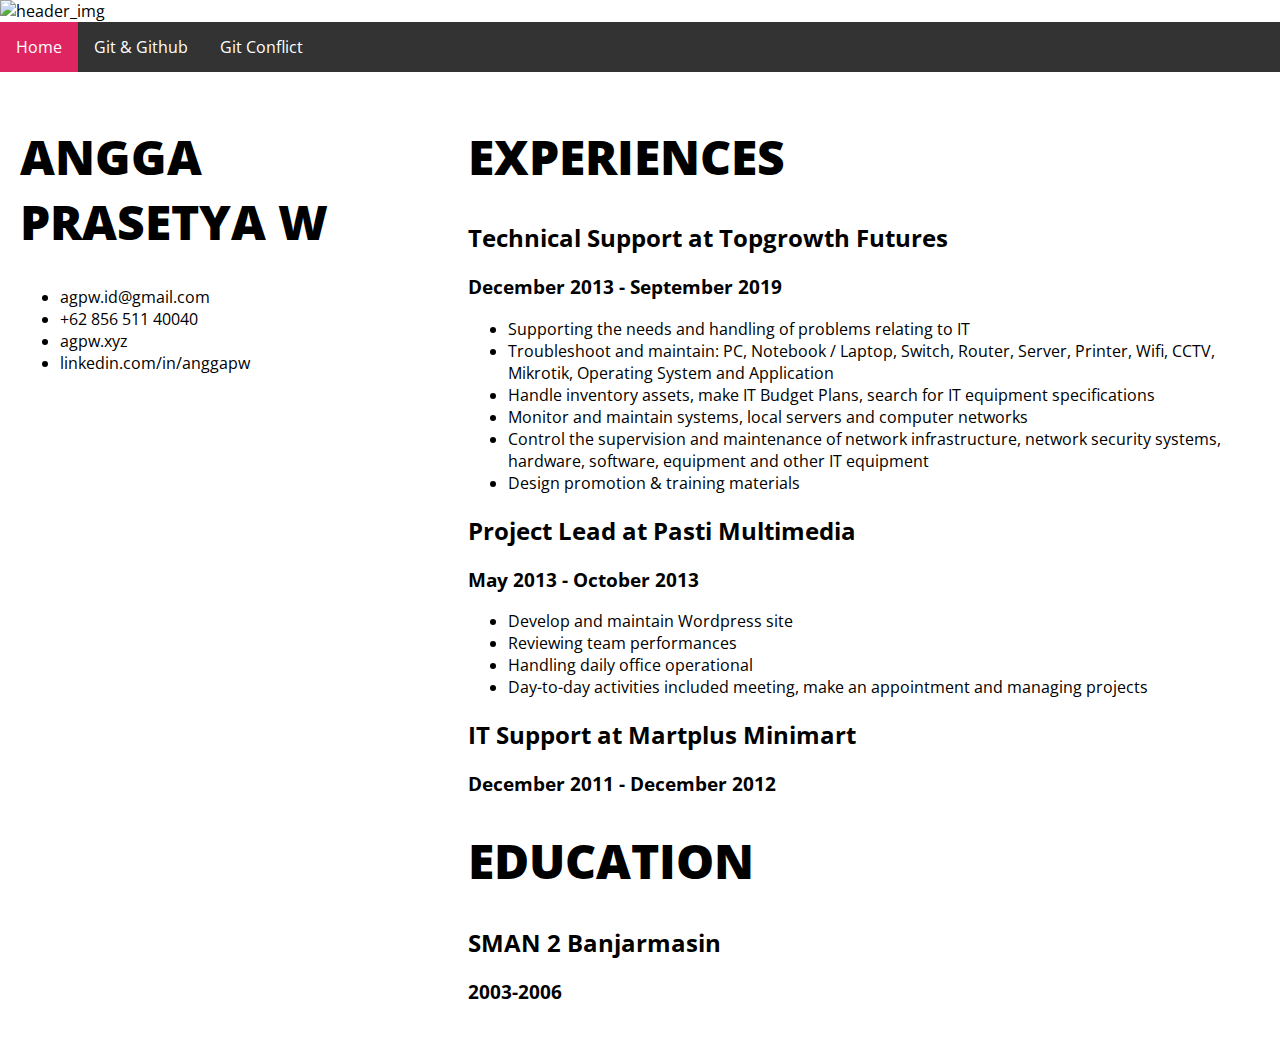
==== index.html @ 90932d0d "adding page and content" ====
<!DOCTYPE html>
<html lang="en">
  <head>
    <meta charset="UTF-8" />
    <meta name="viewport" content="width=device-width, initial-scale=1.0" />
    <title>Angga Prasetya W</title>
    <link rel="stylesheet" href="style.css" />
    <link rel="preconnect" href="https://fonts.gstatic.com" />
    <link
      href="https://fonts.googleapis.com/css2?family=Open+Sans:wght@400;600;700;800&display=swap"
      rel="stylesheet"
    />
  </head>
  <body>
    <div class="header">
      <img
        src="https://images.unsplash.com/photo-1542831371-29b0f74f9713?ixid=MXwxMjA3fDB8MHxwaG90by1wYWdlfHx8fGVufDB8fHw%3D&ixlib=rb-1.2.1&auto=format&fit=crop&w=1350&q=80"
        alt="header_img"
      />

      <div class="navbar">
        <ul>
          <li><a class="active" href="./index.html">Home</a></li>
          <li><a href="./git.html">Git & Github</a></li>
          <li><a href="./conflict.html">Git Conflict</a></li>
        </ul>
      </div>

      <div class="container">
        <div class="left-side">
          <h1>ANGGA PRASETYA W</h1>
          <ul>
            <li>agpw.id@gmail.com</li>
            <li>+62 856 511 40040</li>
            <li>agpw.xyz</li>
            <li>linkedin.com/in/anggapw</li>
          </ul>
        </div>
        <div class="right-side">
          <h1>EXPERIENCES</h1>
          <h2>Technical Support at Topgrowth Futures</h2>
          <h3>December 2013 - September 2019</h3>
          <ul>
            <li>
              Supporting the needs and handling of problems relating to IT
            </li>
            <li>
              Troubleshoot and maintain: PC, Notebook / Laptop, Switch, Router,
              Server, Printer, Wifi, CCTV, Mikrotik, Operating System and
              Application
            </li>
            <li>
              Handle inventory assets, make IT Budget Plans, search for IT
              equipment specifications
            </li>
            <li>
              Monitor and maintain systems, local servers and computer networks
            </li>
            <li>
              Control the supervision and maintenance of network infrastructure,
              network security systems, hardware, software, equipment and other
              IT equipment
            </li>
            <li>Design promotion & training materials</li>
          </ul>

          <h2>Project Lead at Pasti Multimedia</h2>
          <h3>May 2013 - October 2013</h3>
          <ul>
            <li>Develop and maintain Wordpress site</li>
            <li>Reviewing team performances</li>
            <li>Handling daily office operational</li>
            <li>
              Day-to-day activities included meeting, make an appointment and
              managing projects
            </li>
          </ul>

          <h2>IT Support at Martplus Minimart</h2>
          <h3>December 2011 - December 2012</h3>

          <h1>EDUCATION</h1>
          <h2>SMAN 2 Banjarmasin</h2>
          <h3>2003-2006</h3>
        </div>
      </div>
    </div>
  </body>
</html>
---- style.css ----
body {
  padding: 0;
  margin: 0;
  font-family: "Open Sans", sans-serif;
}

h1 {
  font-weight: 800;
  font-size: 3rem;
}

/* navbar */

.header img {
  width: 100%;
  height: 350px;
  object-fit: cover;
}

.navbar ul {
  list-style-type: none;
  margin: 0;
  padding: 0;
  overflow: hidden;
  background-color: #333;
  position: -webkit-sticky; /* Safari */
  position: sticky;
  top: 0;
}

.navbar li {
  float: left;
}

.navbar li a {
  display: block;
  color: white;
  text-align: center;
  padding: 14px 16px;
  text-decoration: none;
}

.navbar li a:hover {
  background-color: #990031;
}

.navbar .active {
  background-color: #df2561;
}

/* homepage cv */
.container {
  display: flex;
  flex-wrap: wrap;
}

.container .left-side {
  flex: 30%;
  padding: 20px;
}

.container .right-side {
  flex: 60%;
  padding: 20px;
}
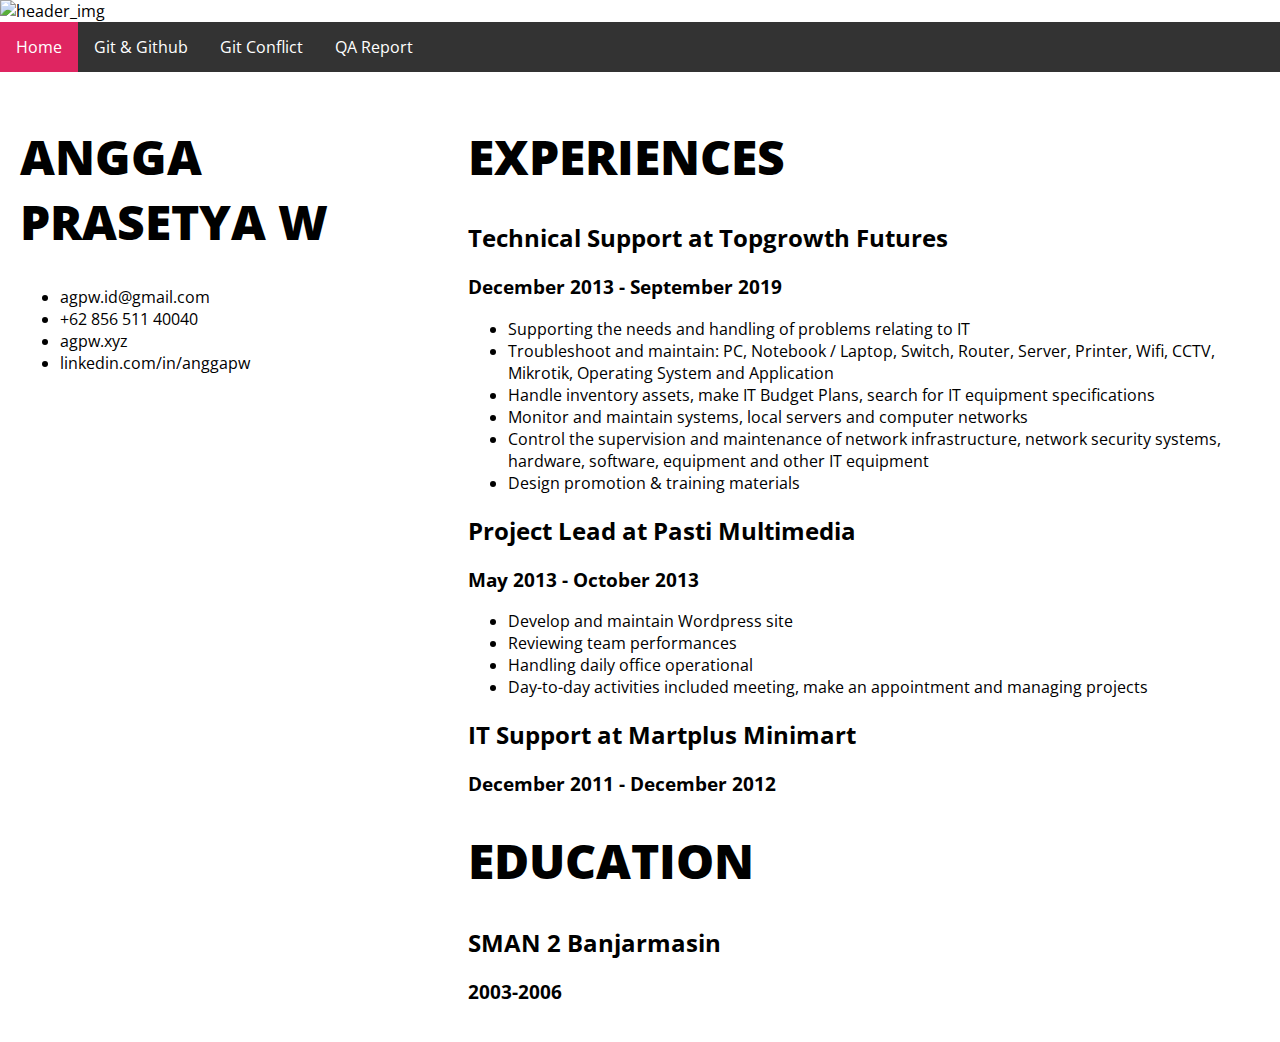
==== commit d6bbdccf: "add qa page" ====
--- a/index.html
+++ b/index.html
@@ -23,6 +23,7 @@
           <li><a class="active" href="./index.html">Home</a></li>
           <li><a href="./git.html">Git & Github</a></li>
           <li><a href="./conflict.html">Git Conflict</a></li>
+          <li><a href="./qa_report.html">QA Report</a></li>
         </ul>
       </div>
 
